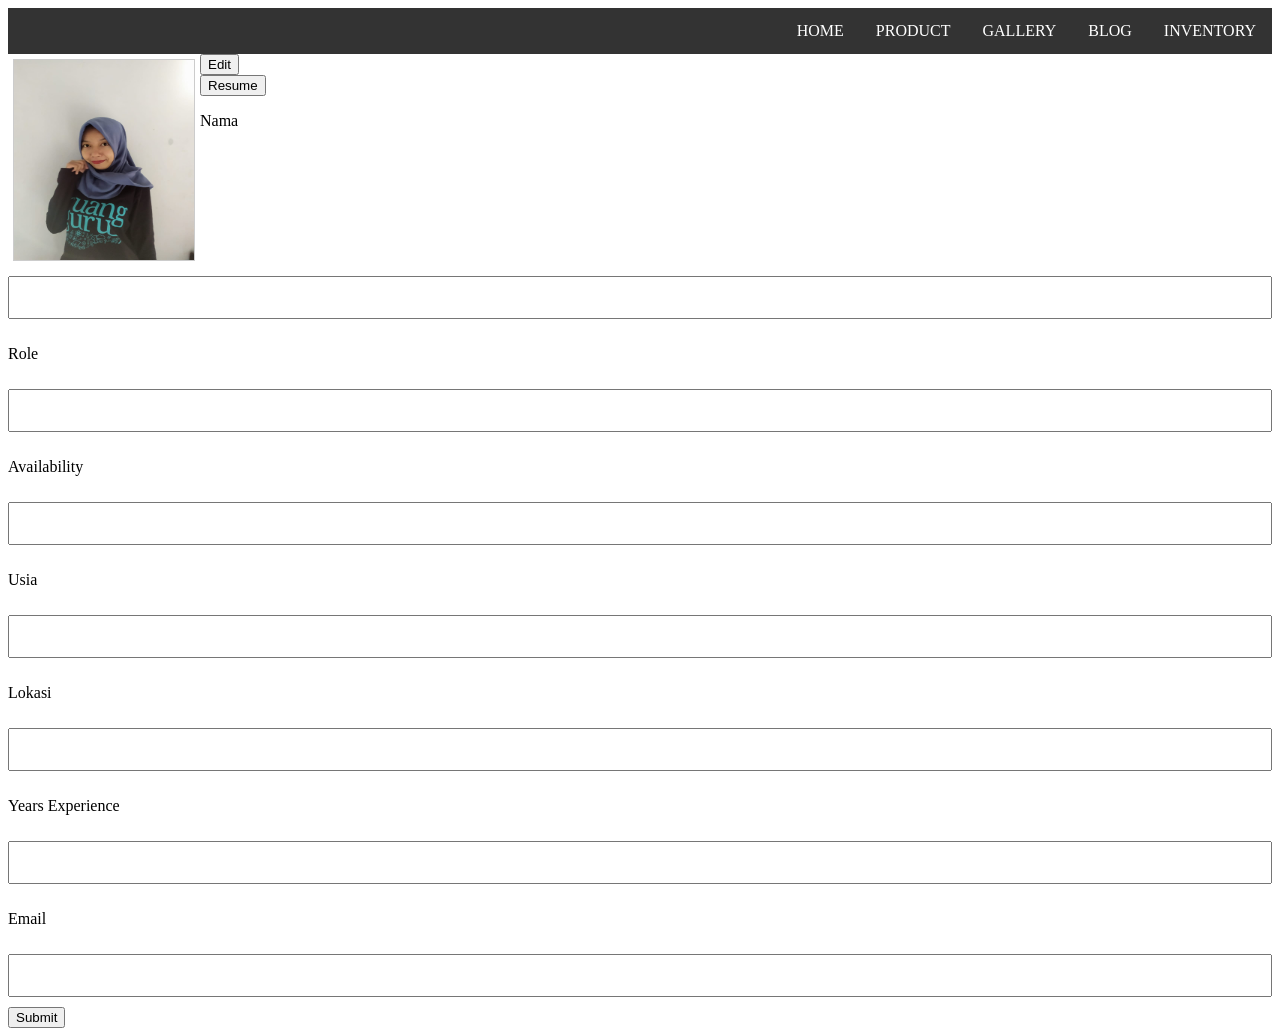
==== index.html @ d4cd0647 "assignment2" ====
<!DOCTYPE html>
<html lang="en">
<head>
    <meta charset="UTF-8">
    <meta name="viewport" content="width=device-width, initial-scale=1.0">
    <title>Welcome To My Portfolio</title>

    <link rel="stylesheet" href="./css/style.css">
    
</head>
<style>
    input[type=text] {
  width: 100%;
  padding: 12px 20px;
  margin: 10px 0;
  box-sizing: border-box;
}


</style>
<body>
    <ul>
        <li><a href="./inventory.html">INVENTORY</a></li>
        <li><a href="./blog.html">BLOG</a></li>
        <li><a href="./gallery.html">GALLERY</a></li>
        <li><a href="./product.html">PRODUCT</a></li>
        <li><a href="./home.html">HOME</a></li>
        
    </ul>
    <div class="row">
        <div class="col-lg-4 col-md-4 col-sm-12">
            <img src="images/me.jpg" width="200px" height="200px">
        </div>
        <button onclick="myFunction()">Edit</button>
        <div id="datadiri">
        </div>

        <button onclick="myFunction()">Resume</button>
        <div id="datadiri">
        </div>

        <form>
        <div id="datadiri">
        <div id="nama"></div>
        <p>Nama</p><input type="text" id="messagenama">

        <div id="role"></div>
        <p>Role</p> <input type="text" id="messagerole">

        <div id="availability"></div>
        <p>Availability</p> <input type="text" id="messageavailability">

        <div id="usia"></div>
        <p>Usia</p> <input type="text" id="messageusia">

        <div id="lokasi"></div>
        <p>Lokasi</p> <input type="text" id="messagelokasi">

        <div id="yearsexperience"></div>
        <p>Years Experience</p> <input type="text" id="messageyearsexperience">

        <div id="email"></div>
        <p>Email</p> <input type="text" id="messageemail">
        </div>  
        </form>
        <button id="btnOk" onclick="saveMessage()">Submit</button>
   
    <script src="js/script.js"></script>

</body>
</html>
---- css/style.css ----
@media(min-width: 321px) {
  .selector {

  }
  @media(max-width: 400px)
}

ul {
    list-style-type: none;
    margin: 0;
    padding: 0;
    overflow: hidden;
    background-color: #333;
  }
  
  li {
    float: right;
  }
  
  li a {
    display: block;
    color: white;
    text-align: right;
    padding: 14px 16px;
    text-decoration: none;
  }

  img {
    margin: 5px;
    border: 1px solid #ccc;
    float: left;
    width: 180px;
  }
    
  .title_work
    {font-family:'Segoe UI', Tahoma, Geneva, Verdana, sans-serif;
    font-size: 15px
    }

    
  .title_resume
    {
    background-color: #fcfdfd; /* White */
    border: 2px solid #4CAF50; /* Green */;
    color: rgb(53, 202, 23);
    padding: 15px 32px;
    text-align: center;
    text-decoration: none;
    display: inline-block;
    font-size: 16px;
    width: 100px;
    margin:5px;
     }

    {
    border-radius: 25px;
    background: #b5ced4;
    padding: 20px;
    width: 200px;
    height: 150px;
    }

  .title_availability
  {
  position: absolute;
  top: 73px;
  left: 550px;
  font-weight: bold;
  line-height: ;
  }

  .title_fulltime
  {
    position: absolute;
    top: 73px;
    left: 650px;
    line-height: ;
    }
  .title_usia
  {
    position: absolute;
    top: 93px;
    left: 550px;
    font-weight: bold;
    line-height: 5;
    }

  .title_30
    {
      position: absolute;
      top: 93px;
      left: 650px;
      line-height: 5;
    }
  .title_lokasi
  {
    position: absolute;
    top: 113px;
    left: 550px;
    font-weight: bold;
    line-height: 8;
    }
  .title_magelang
  {
    position: absolute;
    top: 113px;
    left: 650px;
    line-height: 8;
  }
  .title_pengalaman
  {
    position: absolute;
    top: 133px;
    left: 550px;
    font-weight: bold;
    line-height: 11;
    }
  .title_3
  {
    position: absolute;
    top: 133px;
    left: 650px;
    line-height: 11;
  }
.title_email
{
  position: absolute;
  top: 153px;
  left: 550px;
  font-weight: bold;
  line-height: 14;
  }
.title_email1
{
  position: absolute;
  top: 153px;
  left: 650px;
  line-height: 14;
}

.title_submit
input[type=button], input[type=submit], input[type=reset] {
    background-color: #4CAF50;
    border: none;
    color: white;
    padding: 16px 650px;
    text-decoration: none;
    margin: 4px 2px;
    cursor: pointer;
  
    body {
      background: #3498db;
      font-family: sans-serif;
    }
     
    h2 {
      color: #fff;
    }
     
    .dataDiri{
      padding: 1em;
      margin: 2em auto;
      width: 17em;
      background: #fff;
      border-radius: 3px;
    }
     
    label {
      font-size: 10pt;
      color: #555;
    }
     
    input[type="text"],
    input[type="email"],
    textarea {
      padding: 8px;
      width: 95%;
      background: #efefef;
      border: 0;
      font-size: 10pt;
      margin: 6px 0px;
    }
     
    .tombol {
      background: #3498db;
      color: #fff;
      border: 0;
      padding: 5px 8px;
    }
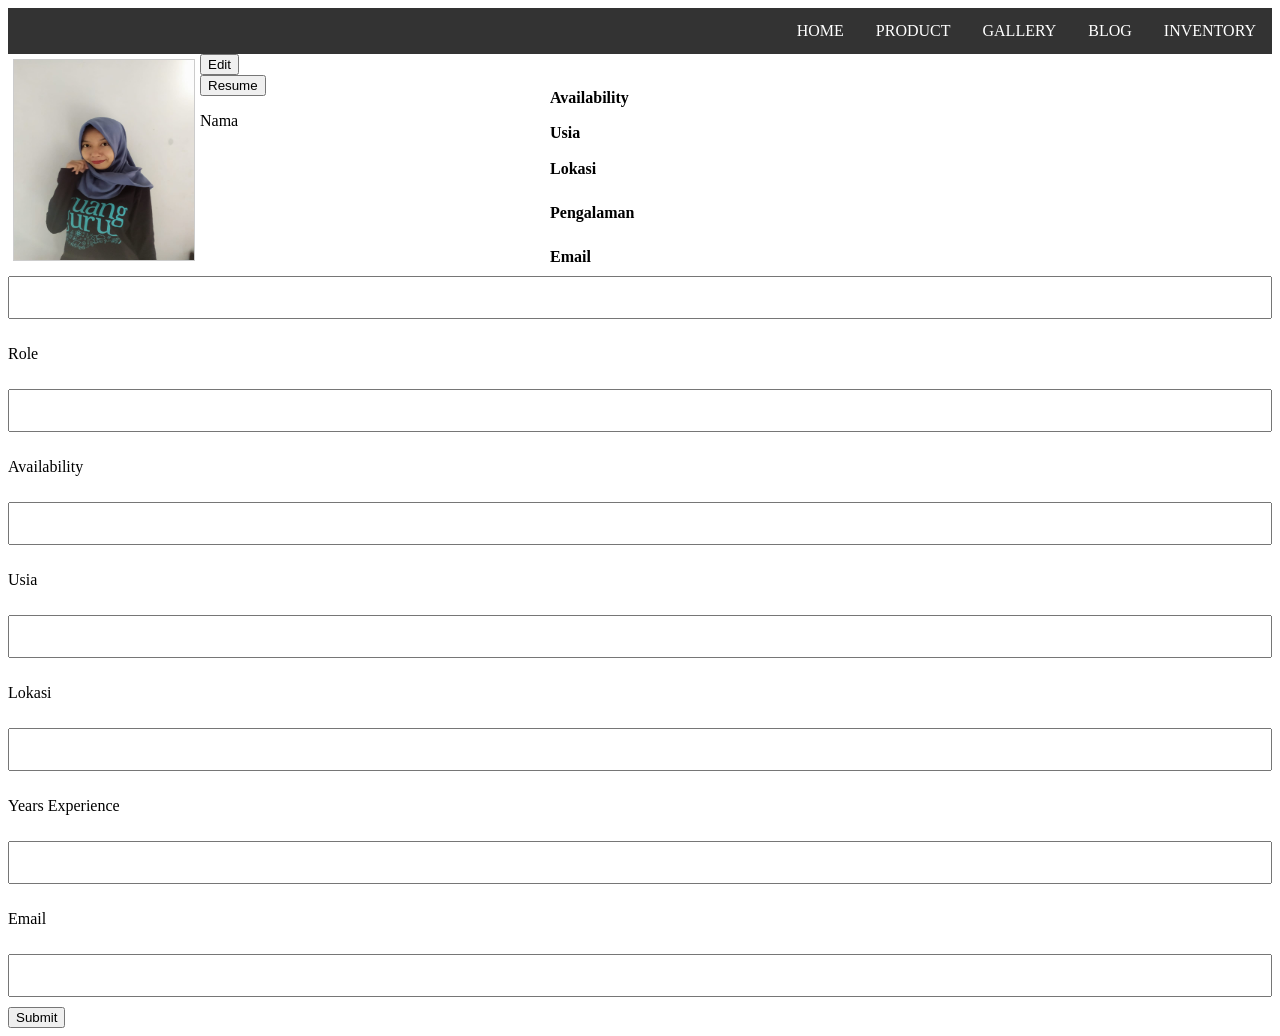
==== commit e2c8d076: "update" ====
--- a/index.html
+++ b/index.html
@@ -32,15 +32,22 @@
             <img src="images/me.jpg" width="200px" height="200px">
         </div>
         <button onclick="myFunction()">Edit</button>
-        <div id="datadiri">
+        <form id="formDataDiri">
         </div>
 
         <button onclick="myFunction()">Resume</button>
-        <div id="datadiri">
+        <form id="formDataDiri">
         </div>
 
+        <div id="data"></div>
+     <p class="title_availability">Availability</p>
+     <p class="title_usia">Usia</p>
+     <p class="title_lokasi">Lokasi</p>
+     <p class="title_pengalaman">Pengalaman</p>
+     <p class="title_email">Email</p>
+
         <form>
-        <div id="datadiri">
+        <form id="formDataDiri">
         <div id="nama"></div>
         <p>Nama</p><input type="text" id="messagenama">
 
--- a/css/style.css
+++ b/css/style.css
@@ -31,7 +31,7 @@
     float: left;
     width: 180px;
   }
-    
+
   .title_work
     {font-family:'Segoe UI', Tahoma, Geneva, Verdana, sans-serif;
     font-size: 15px
@@ -69,74 +69,41 @@
   line-height: ;
   }
 
-  .title_fulltime
-  {
-    position: absolute;
-    top: 73px;
-    left: 650px;
-    line-height: ;
-    }
   .title_usia
   {
     position: absolute;
     top: 93px;
     left: 550px;
     font-weight: bold;
-    line-height: 5;
+    line-height: 3;
     }
 
-  .title_30
-    {
-      position: absolute;
-      top: 93px;
-      left: 650px;
-      line-height: 5;
-    }
   .title_lokasi
   {
     position: absolute;
     top: 113px;
     left: 550px;
     font-weight: bold;
-    line-height: 8;
+    line-height: 5;
     }
-  .title_magelang
-  {
-    position: absolute;
-    top: 113px;
-    left: 650px;
-    line-height: 8;
-  }
+
   .title_pengalaman
   {
     position: absolute;
     top: 133px;
     left: 550px;
     font-weight: bold;
-    line-height: 11;
+    line-height: 8;
     }
-  .title_3
-  {
-    position: absolute;
-    top: 133px;
-    left: 650px;
-    line-height: 11;
-  }
+  
 .title_email
 {
   position: absolute;
   top: 153px;
   left: 550px;
   font-weight: bold;
-  line-height: 14;
+  line-height: 11;
   }
-.title_email1
-{
-  position: absolute;
-  top: 153px;
-  left: 650px;
-  line-height: 14;
-}
 
 .title_submit
 input[type=button], input[type=submit], input[type=reset] {
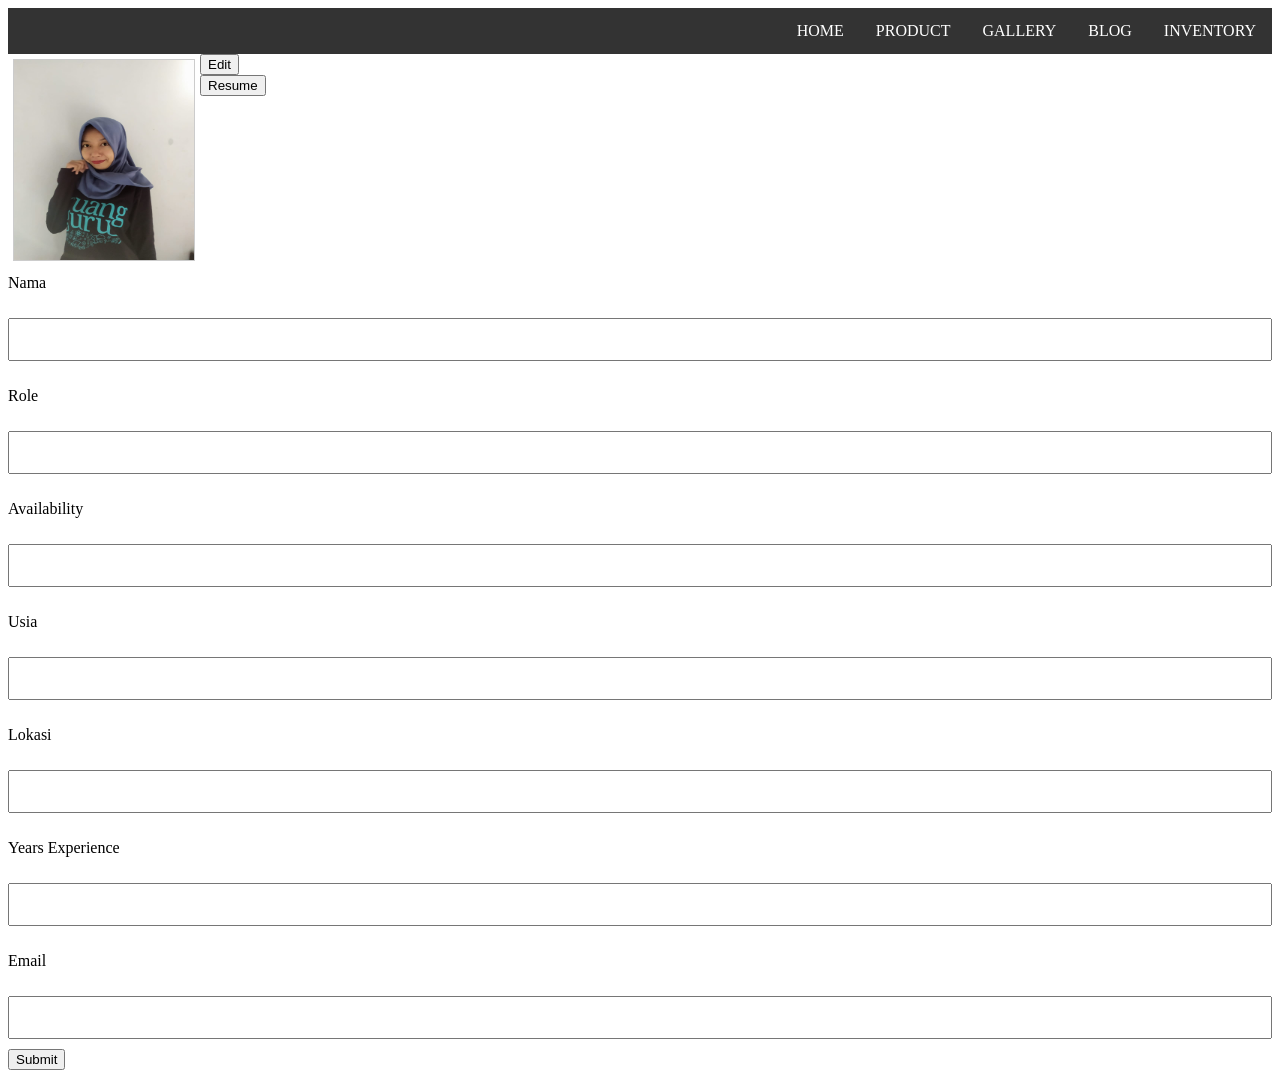
==== commit f4a1a8b4: "updated" ====
--- a/index.html
+++ b/index.html
@@ -32,24 +32,45 @@
             <img src="images/me.jpg" width="200px" height="200px">
         </div>
         <button onclick="myFunction()">Edit</button>
-        <form id="formDataDiri">
+        
+        </div>
+        <button onclick="myFunction()">Resume</button>
+        
         </div>
 
-        <button onclick="myFunction()">Resume</button>
-        <form id="formDataDiri">
-        </div>
-
-        <div id="data"></div>
-     <p class="title_availability">Availability</p>
-     <p class="title_usia">Usia</p>
-     <p class="title_lokasi">Lokasi</p>
-     <p class="title_pengalaman">Pengalaman</p>
-     <p class="title_email">Email</p>
+        
+     <div id="titleNama"></div>
+     
+     <div id="titleRole"></div>
+     
+     <div id="titleAvailability"></div>
+     
+     <div id="titleUsia"></div>
+     
+     <div id="titleLokasi"></div>
+     
+     <div id="titleYearsexperience"></div>
+     
+     <div id="titleEmail"></div>
+     
 
         <form>
-        <form id="formDataDiri">
+        <div id="formDataDiri">
+       
+        
         <div id="nama"></div>
+        <br>
+        <br>
+        <br>
+        <br>
+        <br>
+        <br>
+        <br>
+        <br>
+        <br>
         <p>Nama</p><input type="text" id="messagenama">
+       <br>
+       
 
         <div id="role"></div>
         <p>Role</p> <input type="text" id="messagerole">
--- a/css/style.css
+++ b/css/style.css
@@ -60,7 +60,7 @@
     height: 150px;
     }
 
-  .title_availability
+  .titleAvailability
   {
   position: absolute;
   top: 73px;
@@ -69,7 +69,7 @@
   line-height: ;
   }
 
-  .title_usia
+  .titleUsia
   {
     position: absolute;
     top: 93px;
@@ -78,7 +78,7 @@
     line-height: 3;
     }
 
-  .title_lokasi
+  .titleLokasi
   {
     position: absolute;
     top: 113px;
@@ -87,7 +87,7 @@
     line-height: 5;
     }
 
-  .title_pengalaman
+  .titlePengalaman
   {
     position: absolute;
     top: 133px;
@@ -96,7 +96,7 @@
     line-height: 8;
     }
   
-.title_email
+.titleEmail
 {
   position: absolute;
   top: 153px;
